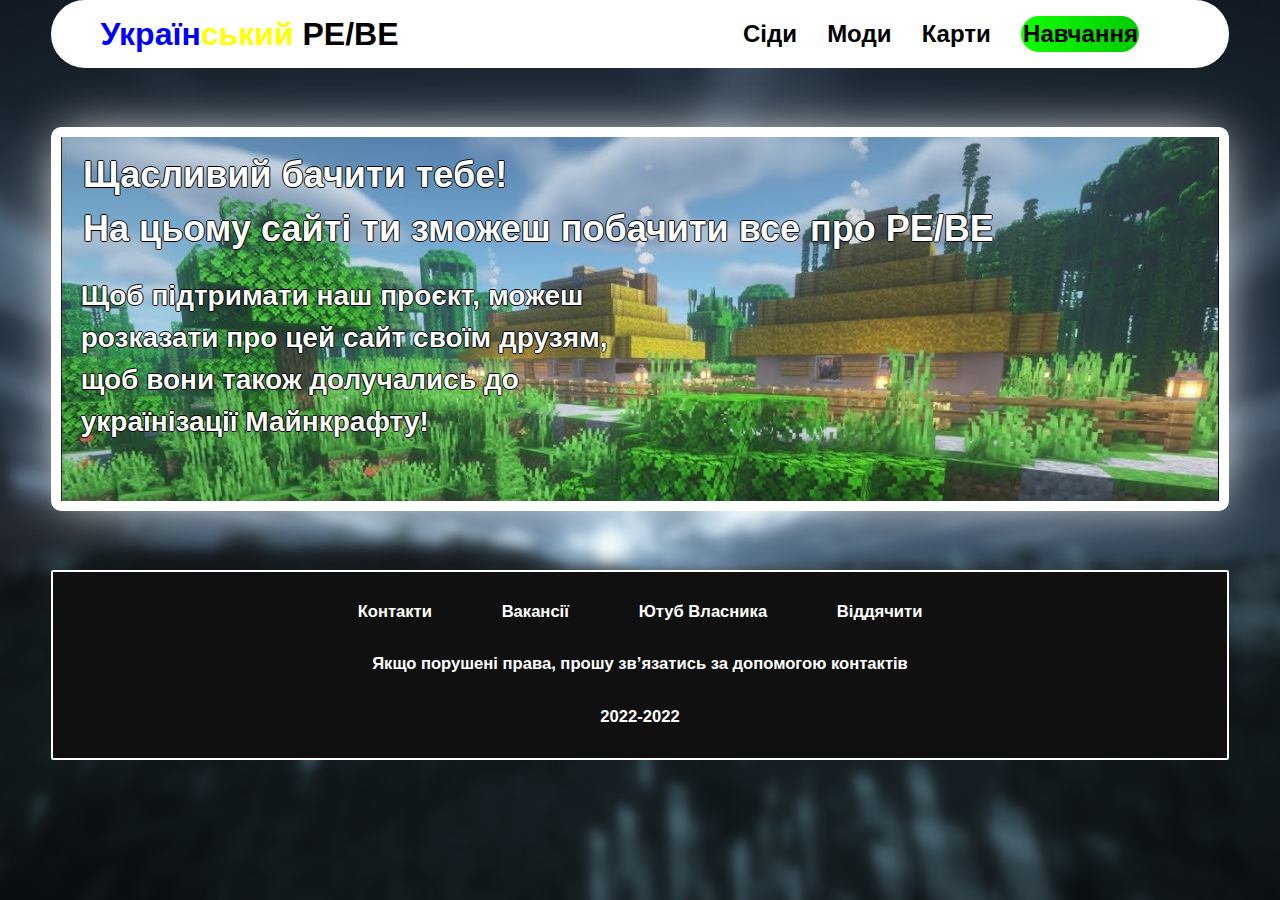
==== index.html @ f49bd41c "Add files via upload" ====
<!DOCTYPE html>
<html>
<head>
	<meta charset="utf-8">
	<meta name="viewport" content="width=device-width, initial-scale=1">
	<title>Енциклопедія Віталіка по Майнкрафт | Головна</title>
	<link rel="stylesheet" type="text/css" href="css/style.css">
</head>
<body>
	<header class="header">
		<div class="logo">
			<a href="index.html" class="logo">
				<h1 style="color: blue;">Україн</h1>
			<h1 style="color: yellow;">ський</h1>
			<h1 style="color: black;">&nbsp;PE/BE</h1>
		</a>
		</div>
		<div class="menu">
			<div class="seeds">
				<h2 class="seeds">
					<a href="seeds.html">Сіди</a>
				</h2>
			</div>
			<div class="mods">
				<h2 class="mods">
					<a href="#">Моди</a>
				</h2>
			</div>
			<div class="maps">
				<h2 class="maps">
					<a href="#">Карти</a>
				</h2>
			</div>
			<div class="tutorial">
				<h2 class="tutorial">
					<a href="#">Навчання</a>
				</h2>
			</div>
		</div>
	</header>
	<content class="content">
		<div class="container">
		<div class="title">
			<h3 class="title">Щасливий бачити тебе!<br/>
На цьому сайті ти зможеш побачити все про PE/BE</h3>
		</div>
		<div class="text"><h4 class="text">Щоб підтримати наш проєкт, можеш 
розказати про цей сайт
своїм друзям, щоб вони також долучались 
до українізації Майнкрафту!</h4>
			</div>
		</div>
	</content>
	<footer class="footer">
		<div class="footer_container">
			<div class="three">
			<div class="contacts">
				<h5>
					<a href="#" class="contacts">Контакти</a>
				</h5>
			</div>
			<div class="vacancy">
				<h5>
					<a href="#" class="vacancy">Вакансії</a>
				</h5>
			</div>
			<div class="youtube">
				<h5>
					<a href="https://www.youtube.com/channel/UC7SkMLdB6b8s8ivZtv2HfnA/" class="youtube">Ютуб Власника</a>
				</h5>
			</div>
			<div class="thanks">
				<h5>
					<a href="#" class="thanks">Віддячити</a></h5>
			</div>
		</div>
			<div class="ap">
				<h5 class="ap">Якщо порушені права, прошу зв’язатись за допомогою контактів</h5>
			</div>
			<div class="years">
				<h5 class="ap">2022-2022</h5>
			</div>
		</div>
	</footer>
</body>
</html>
---- css/style.css ----
*,
*::before,
*::after {
  box-sizing: border-box;
}

ul[class],
ol[class] {
  padding: 0;
}

body,
h1,
h2,
h3,
h4,
p,
ul[class],
ol[class],
li,
figure,
figcaption,
blockquote,
dl,
dd {
  margin: 0;
}

body {
  min-height: 100vh;
  scroll-behavior: smooth;
  text-rendering: optimizeSpeed;
  line-height: 1.5;
  font-family: Heebo, Arial;
  background-image: url(../img/background.jpg);
  background-repeat: no-repeat;
  background-position: center;
  background-size: cover;
  padding: 0% 4%;
}

ul[class],
ol[class] {
  list-style: none;
}

a:not([class]) {
  text-decoration-skip-ink: auto;
  text-decoration: none;
  color: black;
}

img {
  max-width: 100%;
  display: block;
}

article > * + * {
  margin-top: 1em;
}

input,
button,
textarea,
select {
  font: inherit;
}

::-webkit-scrollbar-button {
background-image:url('');
background-repeat:no-repeat;
width:10px;
height:0px
}
 
::-webkit-scrollbar-track {
background-color:#ecedee
}
 
::-webkit-scrollbar-thumb {
-webkit-border-radius: 0px;
border-radius: 5px;
background-color: #000000;
}
 
::-webkit-scrollbar-thumb:hover{
background-color:#1A1A1A;
}
 
::-webkit-resizer{
background-image:url('');
background-repeat:no-repeat;
width:10px;
height:0px
}
 
::-webkit-scrollbar{
width: 10px;
}

/*___________________________*/

header {
  display: flex;
  border: white solid 10px;
  border-radius: 50px;
  background-color: white;
  justify-content: space-between;
  align-items: center;
}

.logo {
  display: flex;
  padding-left: 3%;
  text-decoration: none;
}

.menu {
  display: flex;
  grid-gap: 10%;
  padding-right: 15%;
}

.tutorial {
  animation: animateBg 1s linear infinite;
  background-image: linear-gradient(90deg,#11ff00,#03cc00,#11ff00,#03cc00);
  background-size: 300% 100%;
  border-radius: 20px;
  padding: 0% 0.5%;
}
@keyframes animateBg {
  0% { background-position: 100% 0%; }
  100% { background-position: 0% 0%; }
}

.logo {
  display: flex;
  align-items: center;
  justify-content: center;
  height: 100%;
}
.logo {
  color: #3079ed;
  animation-name: focus-in-contract;
  animation-duration: 1.2s;
  animation-timing-function: linear;
  animation-delay: 0s;
  animation-iteration-count: infinite;
  animation-direction: alternate-reverse;
  animation-fill-mode: none;
}
@keyframes focus-in-contract {
  0%{
    text-shadow: 0px -10px 15px rgba(255,0,0,0), 0px 10px 15px rgba(0,0,0,0);
  }
  100%{
    text-shadow: 0px 10px 15px #000000, 0px -10px 15px #FF0000;
  }
}

.seeds:hover, .mods:hover, .maps:hover, .tutorial:hover {
  transition: 0.3s;
  font-size: 25px;
}

@media screen and (min-width: 2000.90px) {
  body {
    padding: 0% 25%;
  }
}

@media screen and (max-width: 1024.90px) {
  body {
    background-size: unset;
  }
  .logo {
    font-size: 12px;
  }

  .menu {
    grid-gap: 4%;
    padding-right: 5%;
  }
}

@media screen and (max-width: 768.90px) {
  body {
    padding: unset;
  }
  .logo {
    font-size: 8px;
    padding-left: 0.5%;
  }
  .menu {
    font-size: 12px;
  }
}

@media screen and (max-width: 470.90px) {
  body {
    background-size: cover;
  }
  .header {
    display: block;
  }
  .logo {
    font-size: 14px;
    padding: 0% 7%;
  }
  .menu {
    display: block;
    text-align: center;
    font-size: 16px;
    padding: 0% 10%;
  }
  .tutorial {
    border: none;
    background-color: unset;
  }
}

@media screen and (max-width: 319.90px) {
  header {
    background-color: unset;
    border: none;
  }
  .menu {
    color: white;
    font: 900;
    padding: 0% 20%;
  }
}

content {
  color: white;
}

.container {
  border: white solid 10px;
  border-radius: 10px;
  background-image: url(../img/ukraine_home.jpg);
  background-position: center;
  background-repeat: no-repeat;
  background-size: cover;
  margin-top: 5%;
  -webkit-box-shadow: 0px 0px 50px -10px #FFFFFF; 
box-shadow: 0px 0px 50px -10px #FFFFFF;
}

.title {
  font-size: 36px;
  width: 90%;
  padding-top: 0.5%;
  padding-left: 1%;
  text-shadow: #000 1px 0 0px, #000 0 1px 0px, #000 -1px 0 0px, #000 0 -1px 0px;
}

.text {
  font-size: 28px;
  width: 70%;
  padding-top: 1%;
  padding-left: 1%;
  margin-bottom: 5%;
  text-shadow: #000 1px 0 0px, #000 0 1px 0px, #000 -1px 0 0px, #000 0 -1px 0px;
}

.footer_container {
  border: white solid 2px;
  border-radius: 2px;
  background-color: #101010;
  margin-top: 5%;
}

footer {
  color: white;
  font-size: 20px;
  text-decoration: none;
}

.three {
  color: white;
  display: flex;
  justify-content: space-evenly;
  padding: 0% 20%;
}

.contacts {
  text-decoration: none;
  color: white;
}

.vacancy {
  text-decoration: none;
  color: white;
}

.youtube {
  text-decoration: none;
  color: white;
}

.thanks {
  text-decoration: none;
  color: white;
}

.ap {
  text-align: center;
  margin-top: unset;
  padding-top: unset;
}

@media screen and (max-width: 700.90px) {
  .title {
    text-align: center;
    width: 100%;
  }
  .text {
    text-align: center;
    width: 100%;
  }
  .three {
    display: unset;
    text-align: center;
  }
}
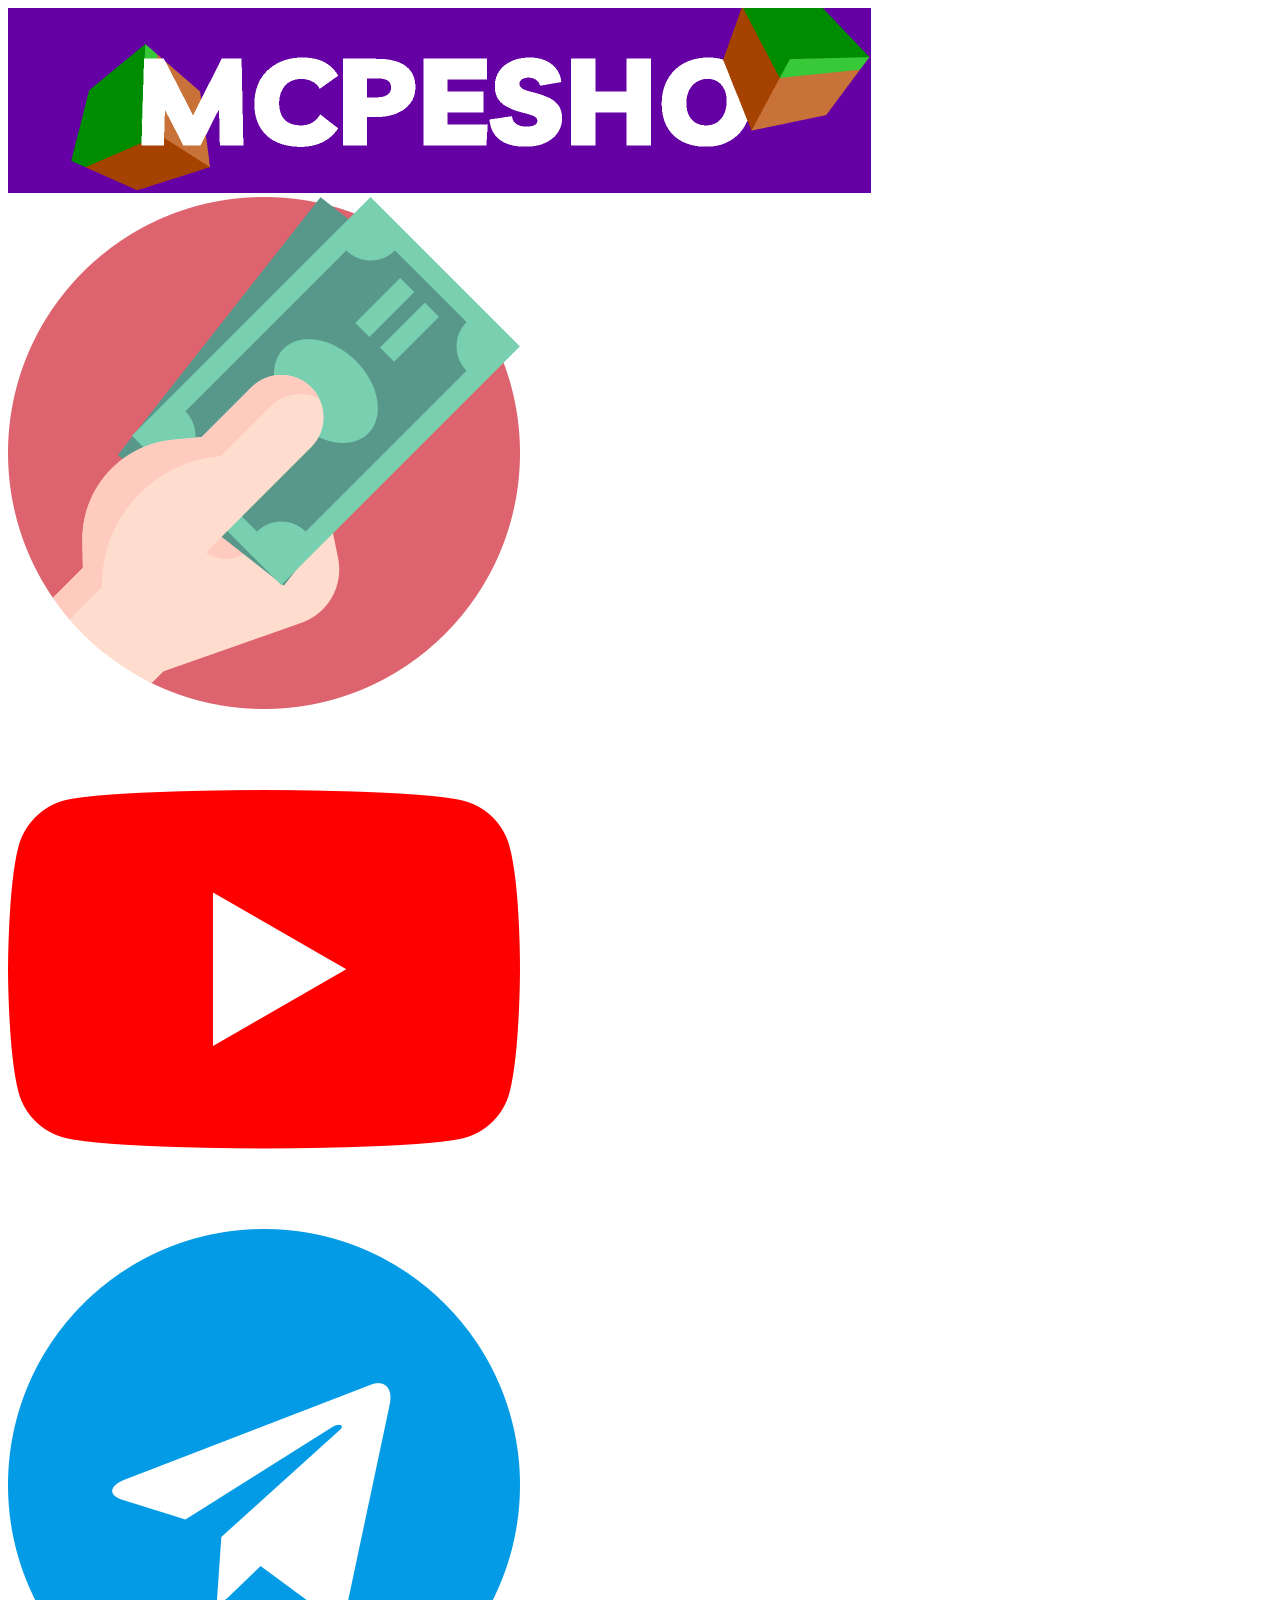
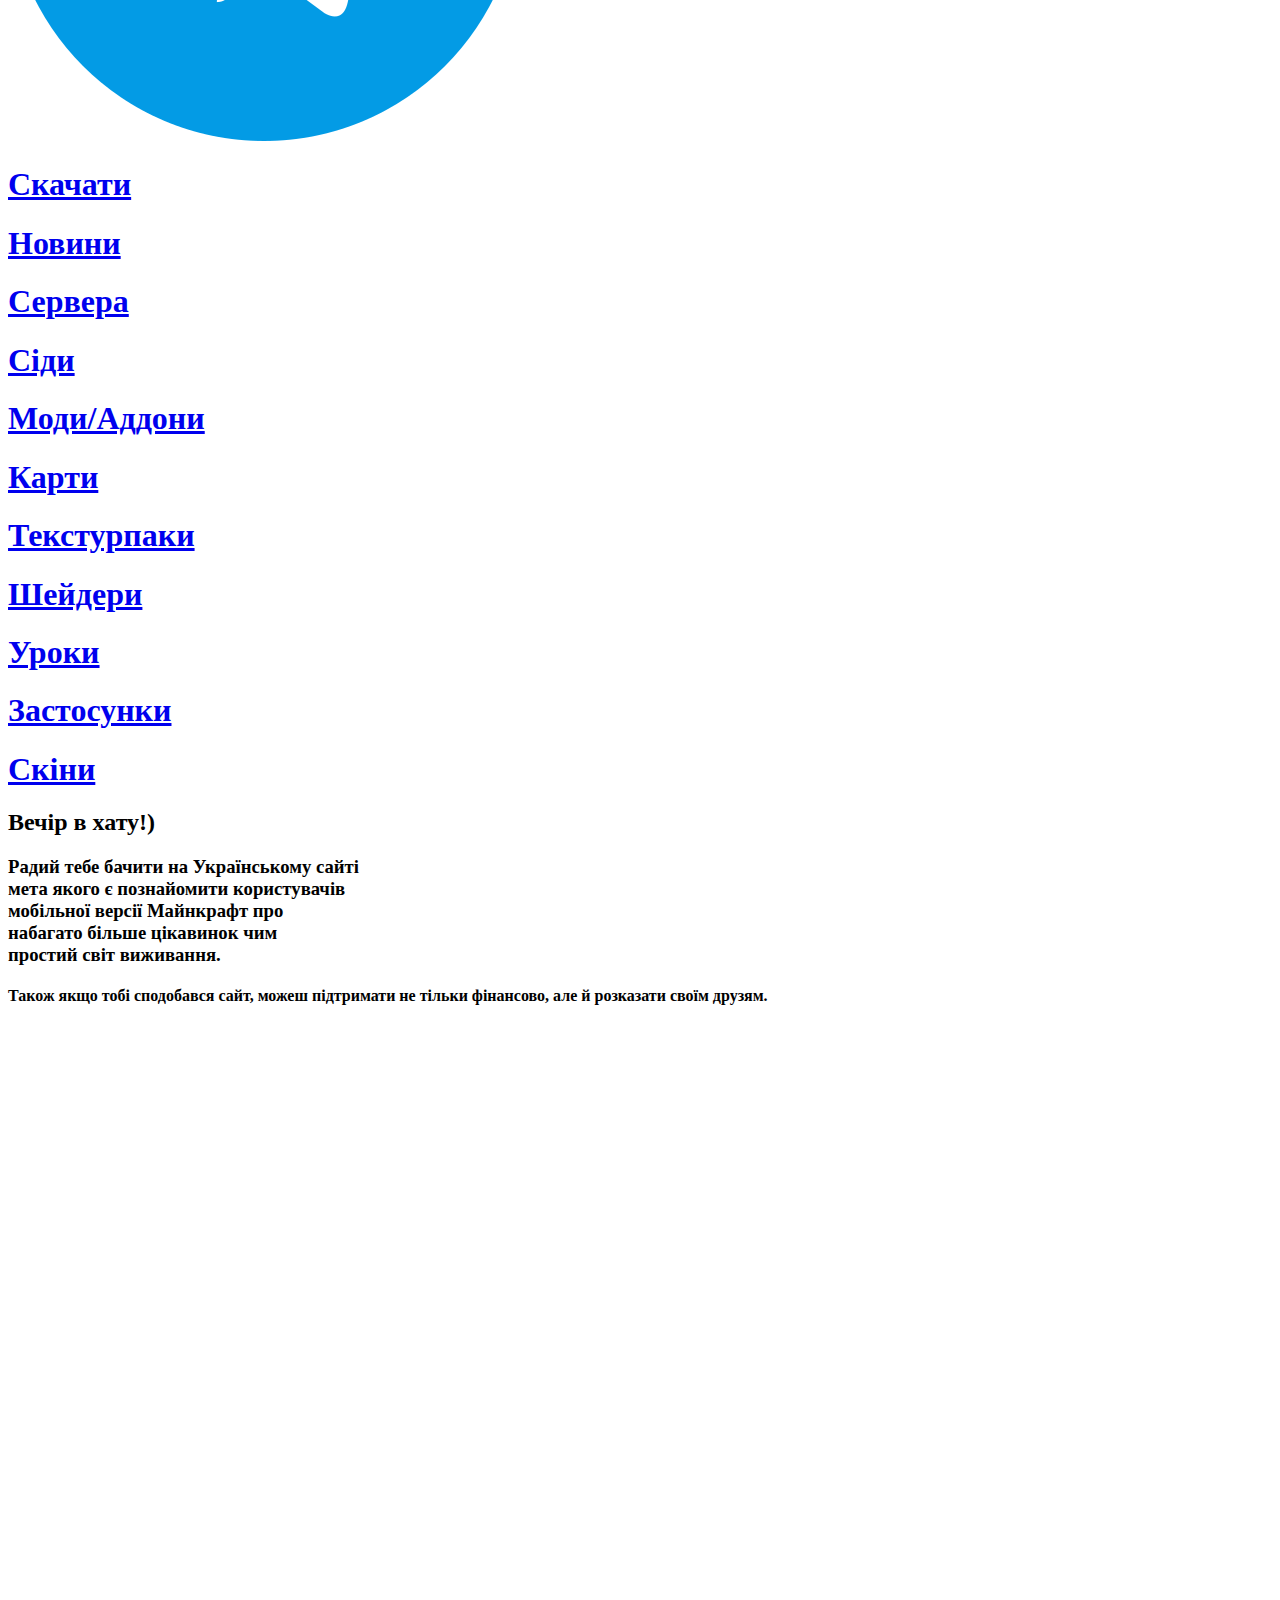
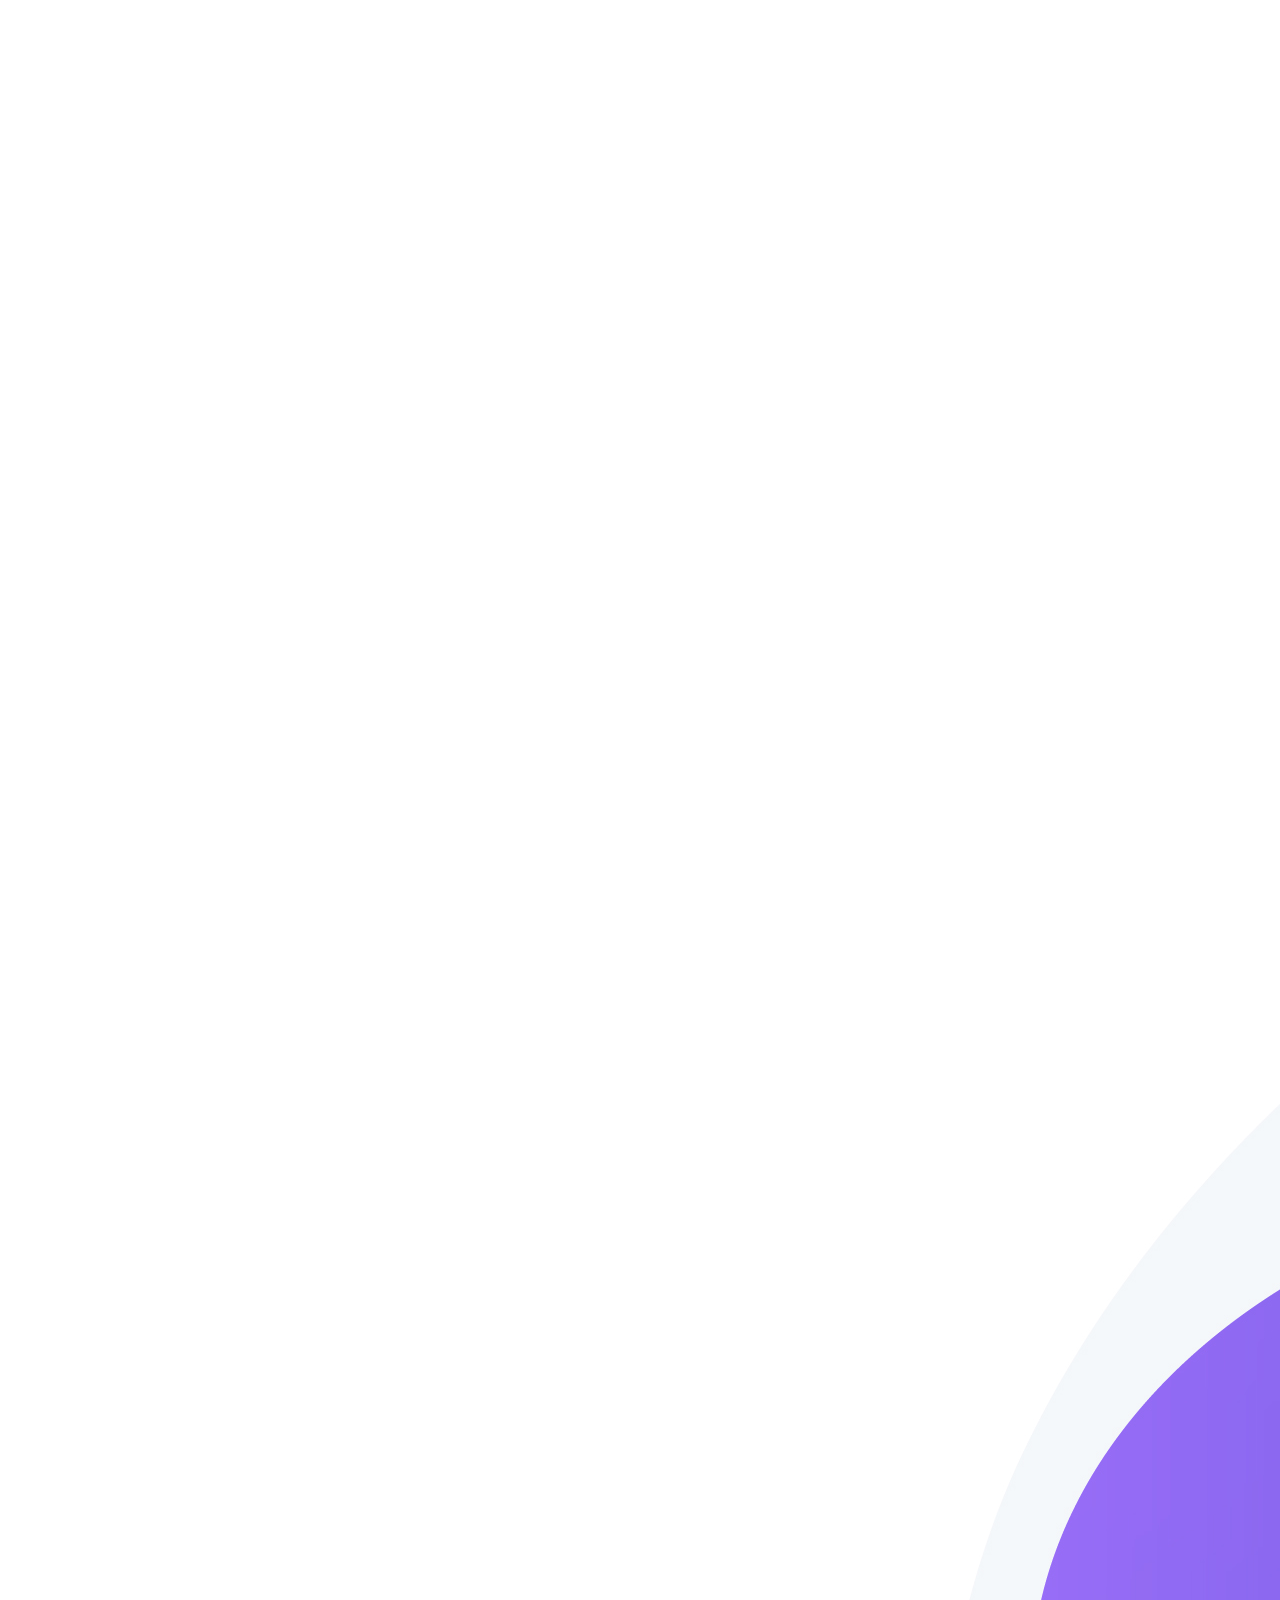
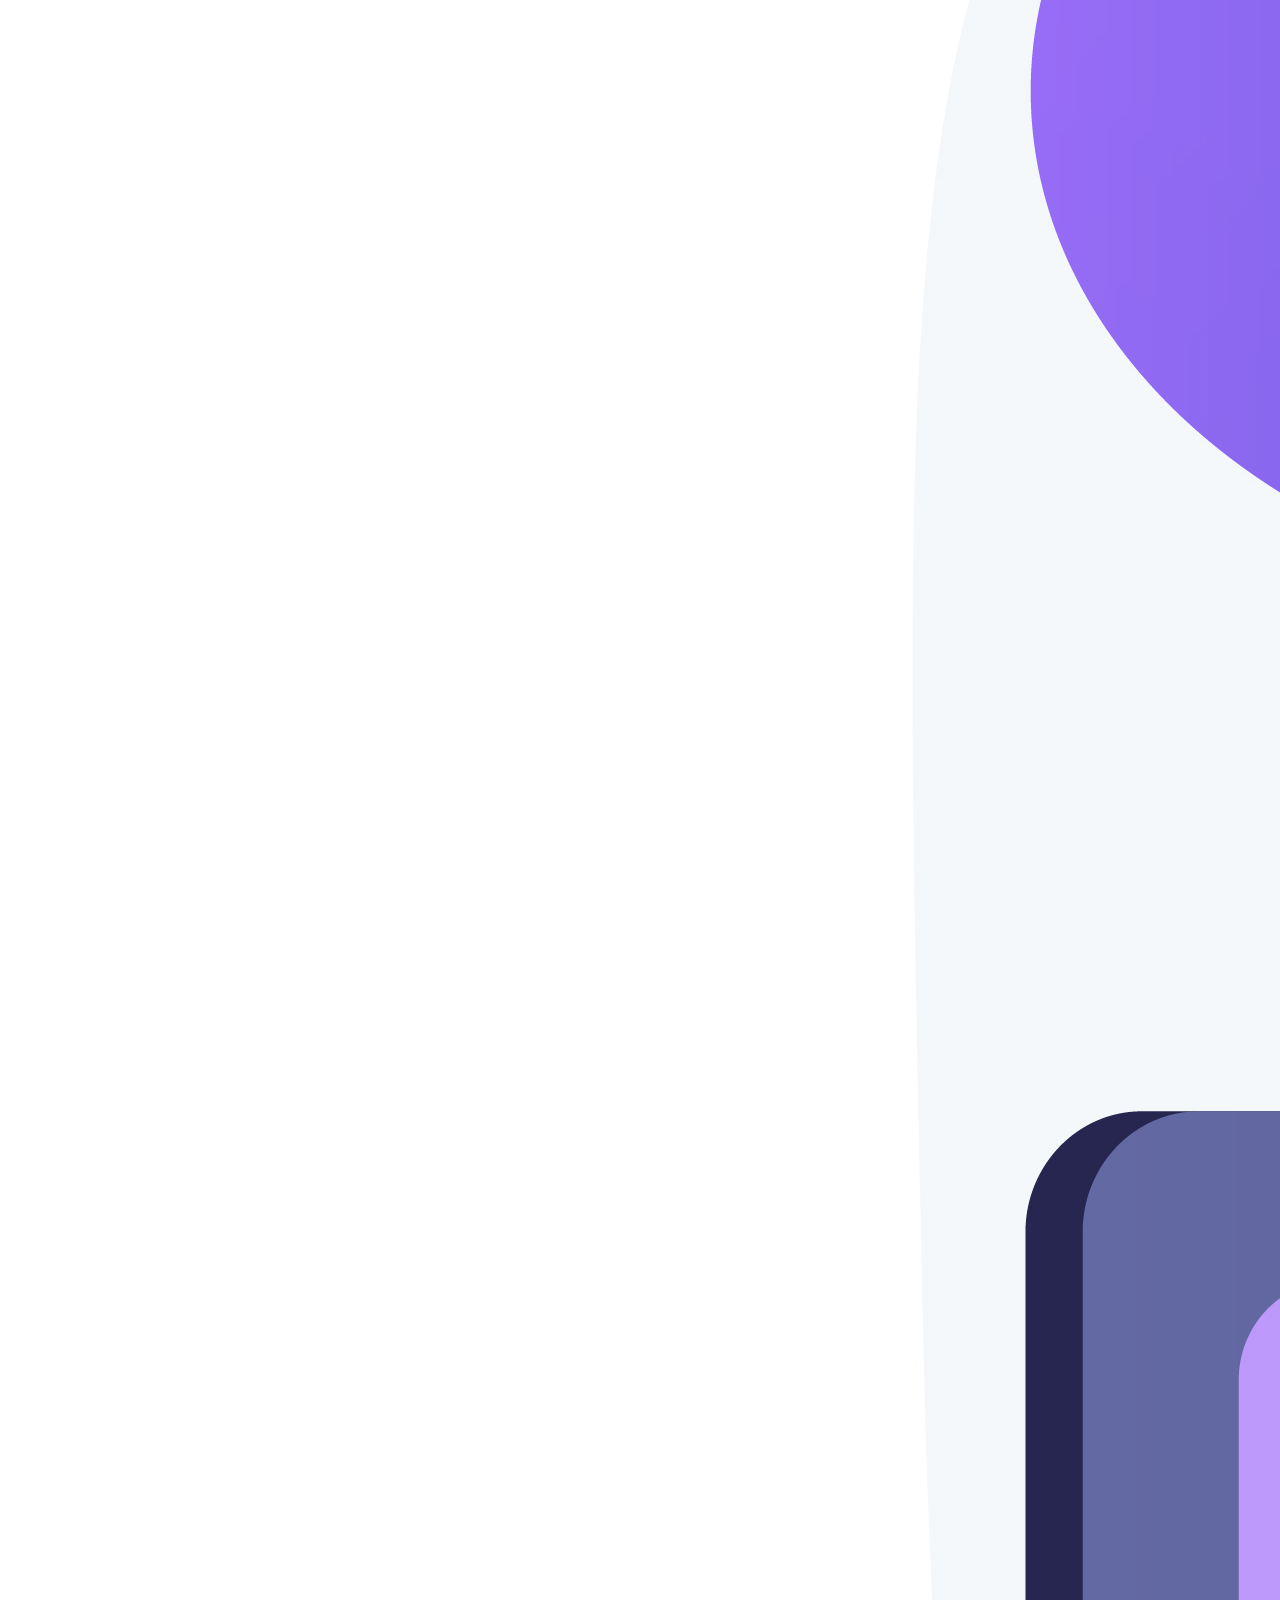
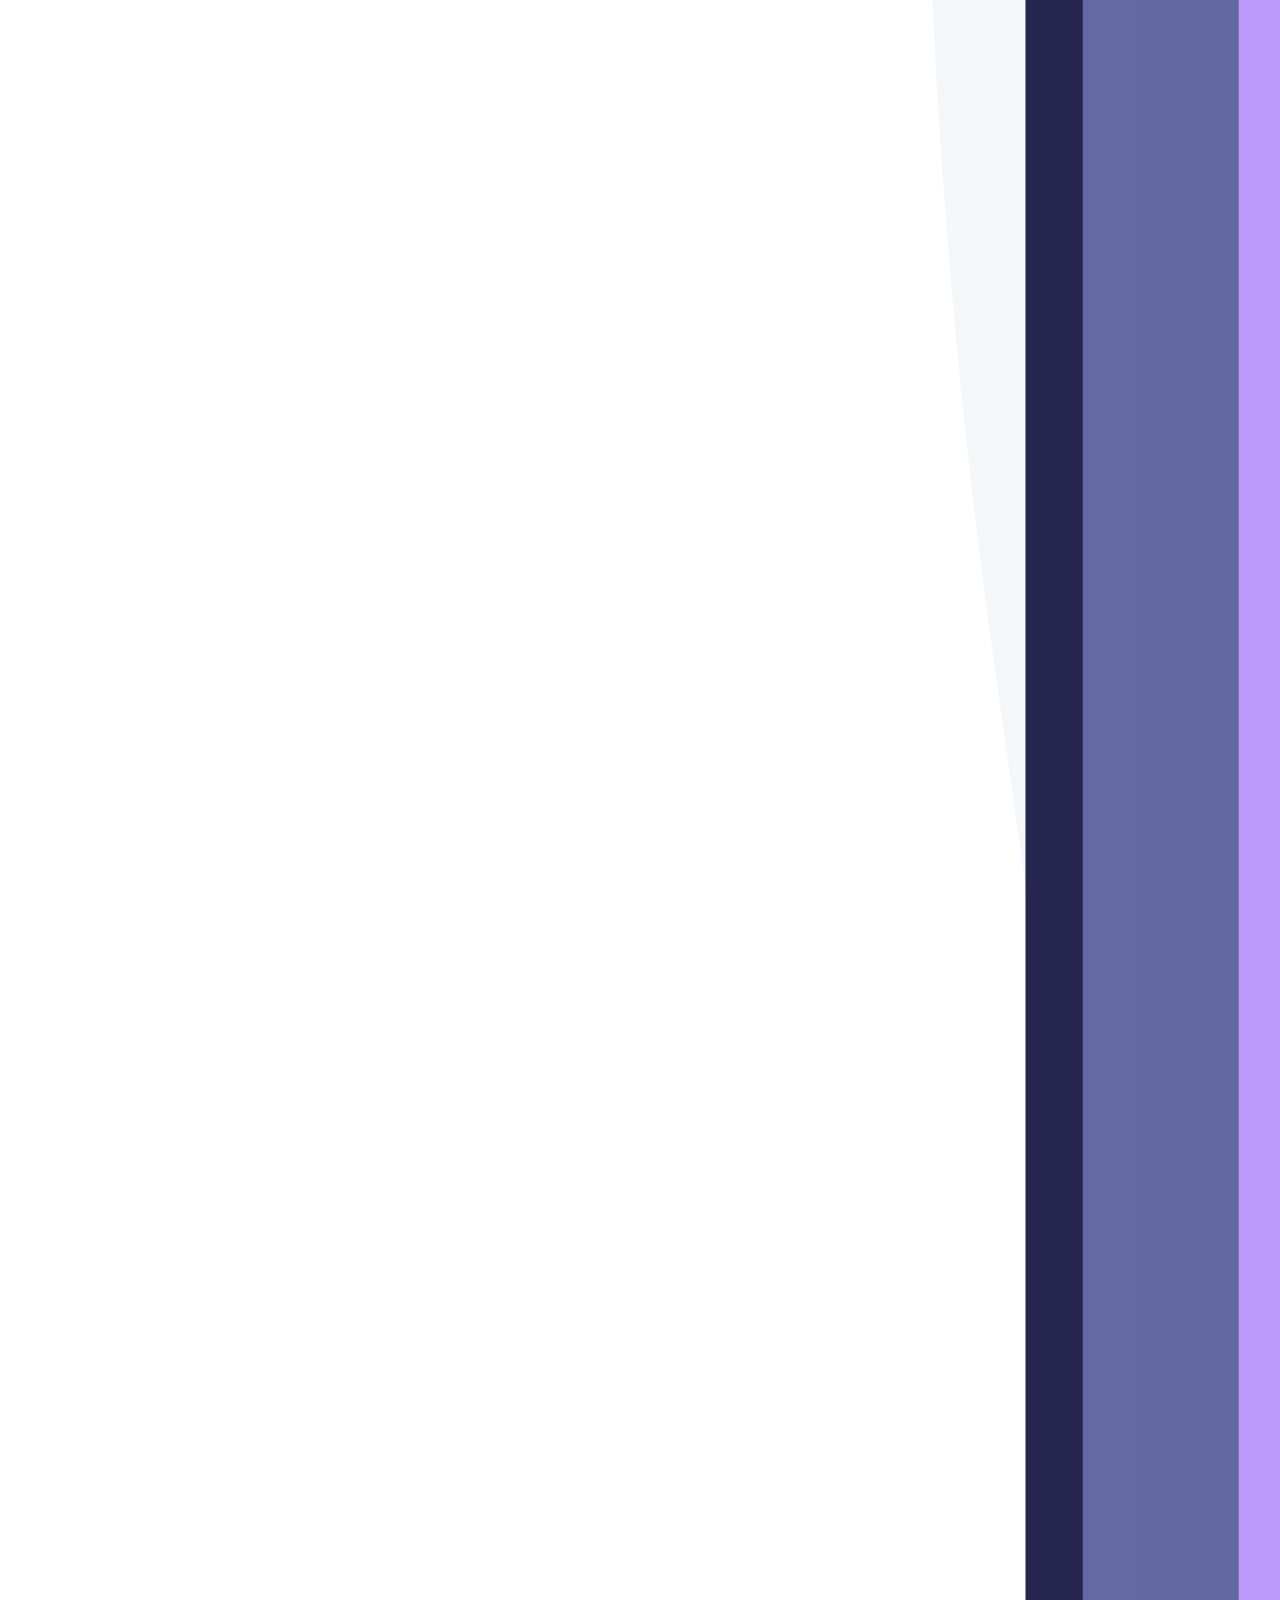
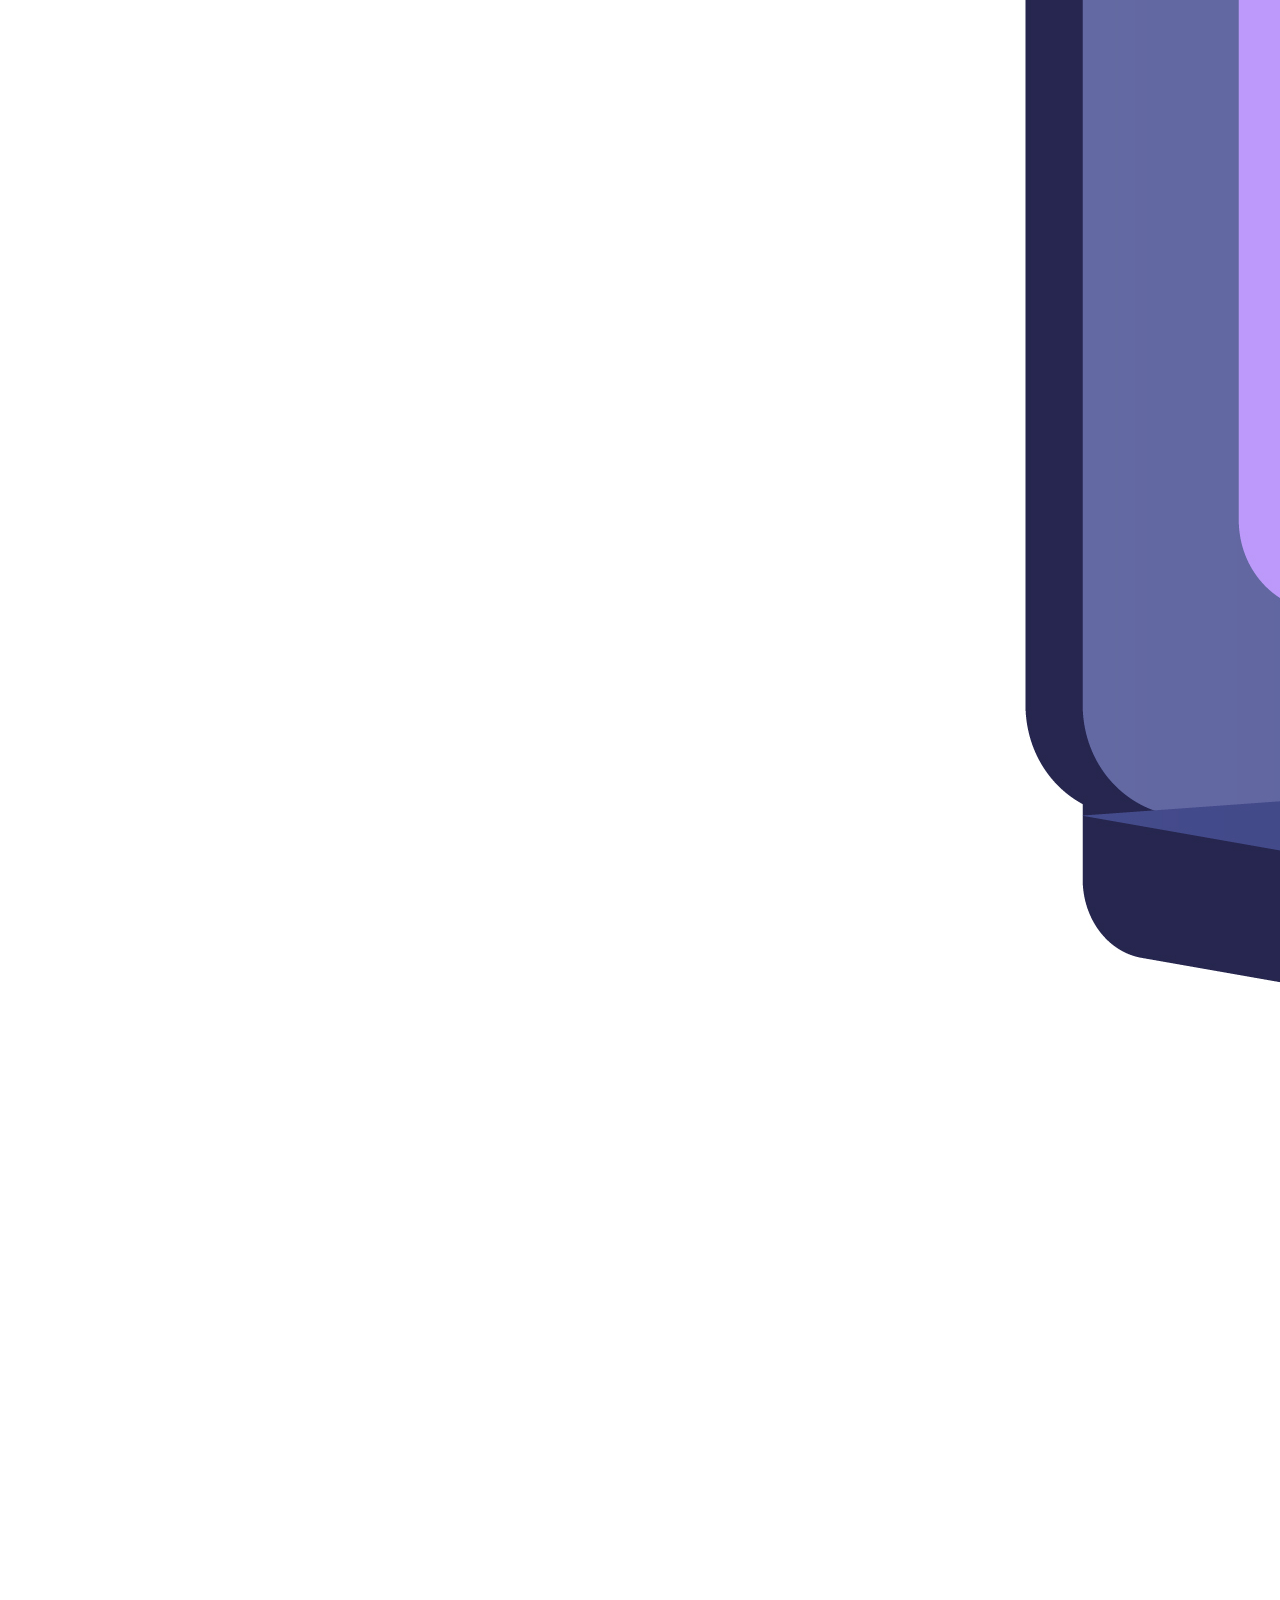
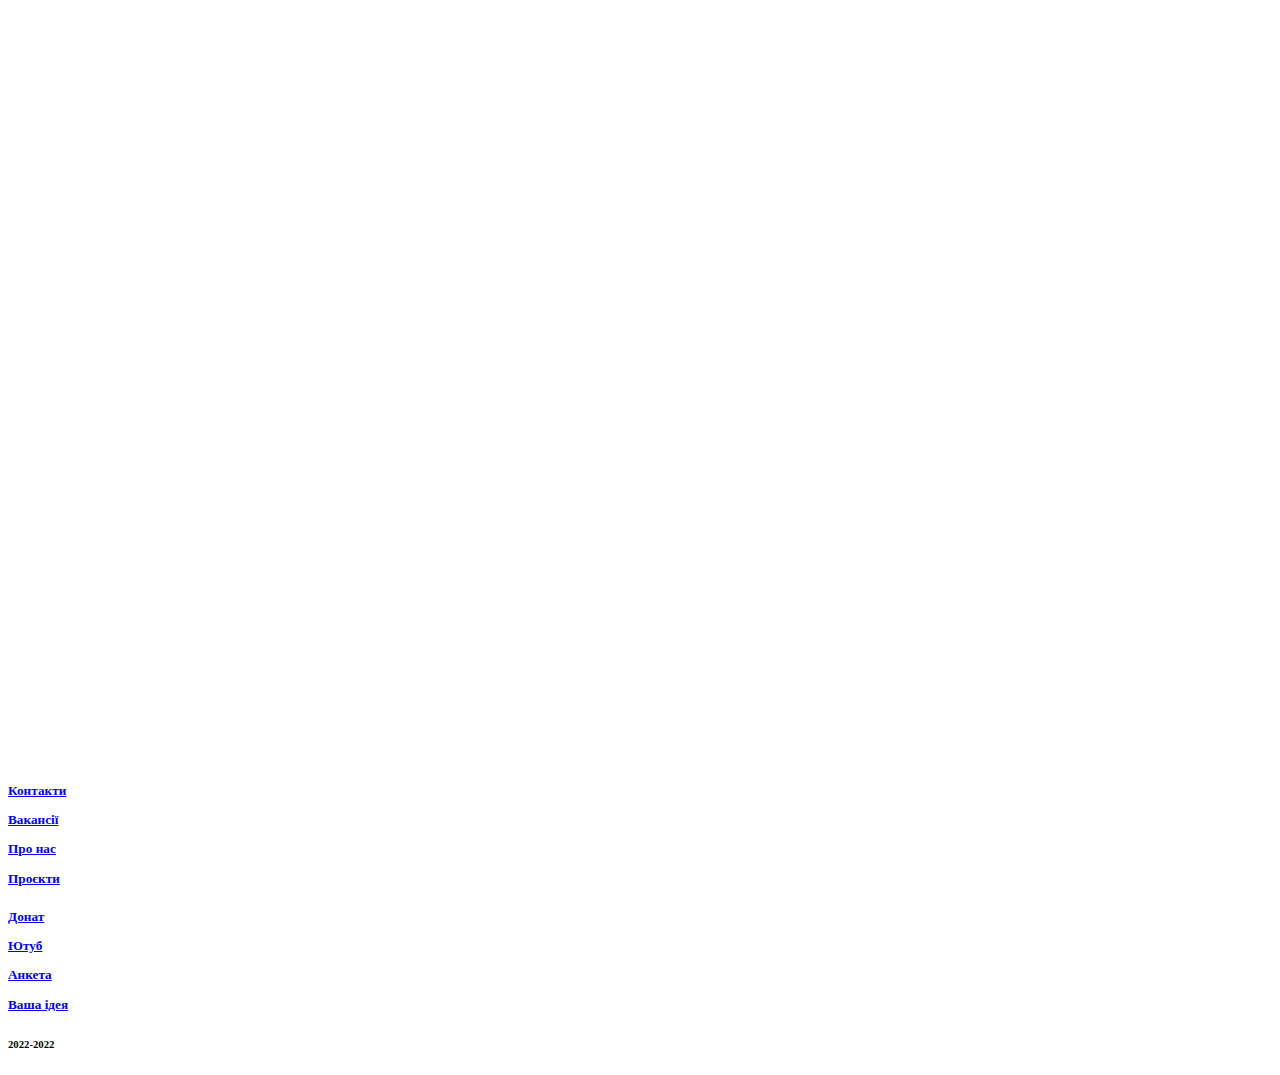
==== commit 647cf063: "Add files via upload" ====
--- a/index.html
+++ b/index.html
@@ -3,84 +3,156 @@
 <head>
 	<meta charset="utf-8">
 	<meta name="viewport" content="width=device-width, initial-scale=1">
-	<title>Енциклопедія Віталіка по Майнкрафт | Головна</title>
 	<link rel="stylesheet" type="text/css" href="css/style.css">
+	<link href='http://fonts.googleapis.com/css?family=Lato:400,700' rel='stylesheet' type='text/css'>
+	<link href='https://fonts.googleapis.com/css?family=Chivo' rel='stylesheet'>
+	<link rel="icon" type="image/x-icon" href="img/favicon.ico">
+	<title>MCPESHO - Український сайт по мобільному майнкрафту</title>
 </head>
 <body>
+	<div class="main">
 	<header class="header">
 		<div class="logo">
 			<a href="index.html" class="logo">
-				<h1 style="color: blue;">Україн</h1>
-			<h1 style="color: yellow;">ський</h1>
-			<h1 style="color: black;">&nbsp;PE/BE</h1>
-		</a>
+				<img src="img/logo.png" class="logo">
+			</a>
 		</div>
-		<div class="menu">
-			<div class="seeds">
-				<h2 class="seeds">
-					<a href="seeds.html">Сіди</a>
-				</h2>
+		<div class="media">
+			<div>
+				<a href="https://vitaliy-maksymets.diaka.ua/donate">
+					<img src="img/money.png" class="money"></a>
 			</div>
-			<div class="mods">
-				<h2 class="mods">
-					<a href="#">Моди</a>
-				</h2>
+			<div>
+				<a href="https://www.youtube.com/channel/UC7SkMLdB6b8s8ivZtv2HfnA/featured">
+					<img src="img/youtube.png" class="youtube">
+				</a>
 			</div>
-			<div class="maps">
-				<h2 class="maps">
-					<a href="#">Карти</a>
-				</h2>
-			</div>
-			<div class="tutorial">
-				<h2 class="tutorial">
-					<a href="#">Навчання</a>
-				</h2>
+			<div>
+				<a href="https://t.me/benderukuvitalika">
+					<img src="img/telegram.png" class="telegram">
+				</a>
 			</div>
 		</div>
 	</header>
-	<content class="content">
-		<div class="container">
-		<div class="title">
-			<h3 class="title">Щасливий бачити тебе!<br/>
-На цьому сайті ти зможеш побачити все про PE/BE</h3>
+	<div class="menu">
+		<div class="download">
+			<a href="download.html">
+				<h1>Скачати</h1>
+			</a>
 		</div>
-		<div class="text"><h4 class="text">Щоб підтримати наш проєкт, можеш 
-розказати про цей сайт
-своїм друзям, щоб вони також долучались 
-до українізації Майнкрафту!</h4>
-			</div>
+		<div class="link">
+			<a href="news.html">
+				<h1>Новини</h1>
+			</a>
 		</div>
-	</content>
-	<footer class="footer">
-		<div class="footer_container">
-			<div class="three">
-			<div class="contacts">
-				<h5>
-					<a href="#" class="contacts">Контакти</a>
-				</h5>
-			</div>
-			<div class="vacancy">
-				<h5>
-					<a href="#" class="vacancy">Вакансії</a>
-				</h5>
-			</div>
-			<div class="youtube">
-				<h5>
-					<a href="https://www.youtube.com/channel/UC7SkMLdB6b8s8ivZtv2HfnA/" class="youtube">Ютуб Власника</a>
-				</h5>
-			</div>
-			<div class="thanks">
-				<h5>
-					<a href="#" class="thanks">Віддячити</a></h5>
-			</div>
+		<div class="link">
+			<a href="servers.html">
+				<h1>Сервера</h1>
+			</a>
 		</div>
-			<div class="ap">
-				<h5 class="ap">Якщо порушені права, прошу зв’язатись за допомогою контактів</h5>
-			</div>
-			<div class="years">
-				<h5 class="ap">2022-2022</h5>
-			</div>
+		<div class="link">
+			<a href="seeds.html">
+				<h1>Сіди</h1>
+			</a>
 		</div>
-	</footer>
+		<div class="link">
+			<a href="mods.html">
+				<h1>Моди/Аддони</h1>
+			</a>
+		</div>
+		<div class="link">
+			<a href="maps.html">
+				<h1>Карти</h1>
+			</a>
+		</div>
+		<div class="link">
+			<a href="texturepacks.html">
+				<h1>Текстурпаки</h1>
+			</a>
+		</div>
+		<div class="link">
+			<a href="shaders.html">
+				<h1>Шейдери</h1>
+			</a>
+		</div>
+		<div class="link">
+			<a href="tutorials.html">
+				<h1>Уроки</h1>
+			</a>
+		</div>
+		<div class="link">
+			<a href="apps.html">
+				<h1>Застосунки</h1>
+			</a>
+		</div>
+		<div class="link">
+			<a href="skins.html">
+				<h1>Скіни</h1>
+			</a>
+		</div>
+	</div>
+	<div class="wrapper_main">
+		<div class="div">
+		<div class="title-one">
+			<h2>Вечір в хату!)</h2>
+		</div>
+		<div class="title-two">
+			<h3>Радий тебе бачити на Українському сайті<br/>
+мета якого є познайомити користувачів<br/>
+мобільної версії Майнкрафт про<br/>
+набагато більше цікавинок чим<br/>
+простий світ виживання. </h3>
+		</div>
+	</div>
+	<div></div>
+	</div>
+	</div>
+	<div class="wrapper">
+	<div class="thanks">
+		<div class="text">
+			<h4 class="text_in_bar">Також якщо тобі сподобався сайт,
+можеш підтримати не тільки
+фінансово, але й розказати
+своїм друзям.</h4>
+		</div>
+		<div class="friends">
+			<img src="img/friends.jpg" class="friends">
+		</div>
+	</div>
+	<div class="bar">
+			<h5 class="bar_one">
+				<a href="contacts.html">
+					<p>Контакти</p>
+				</a>
+				<a href="vacancies.html">
+					<p>Вакансії</p>
+				</a>
+				<a href="about.html">
+					<p>Про нас</p>
+				</a>
+				<a href="projects.html">
+					<p>Проєкти</p>
+				</a>
+			</h5>
+			<h5 class="bar_two">
+				<a href="https://vitaliy-maksymets.diaka.ua/donate">
+					<p>Донат</p>
+				</a>
+				<a href="https://www.youtube.com/channel/UC7SkMLdB6b8s8ivZtv2HfnA/featured">
+					<p>Ютуб</p>
+				</a>
+				<a href="form.html">
+					<p>Анкета</p>
+				</a>
+				<a href="idea.html">
+					<p>Ваша ідея</p>
+				</a>
+			</h5>
+		</div>
+		<div class="data">
+			<h6>2022-2022</h6>
+		</div>
+</div>
+</div>
 </body>
 </html>